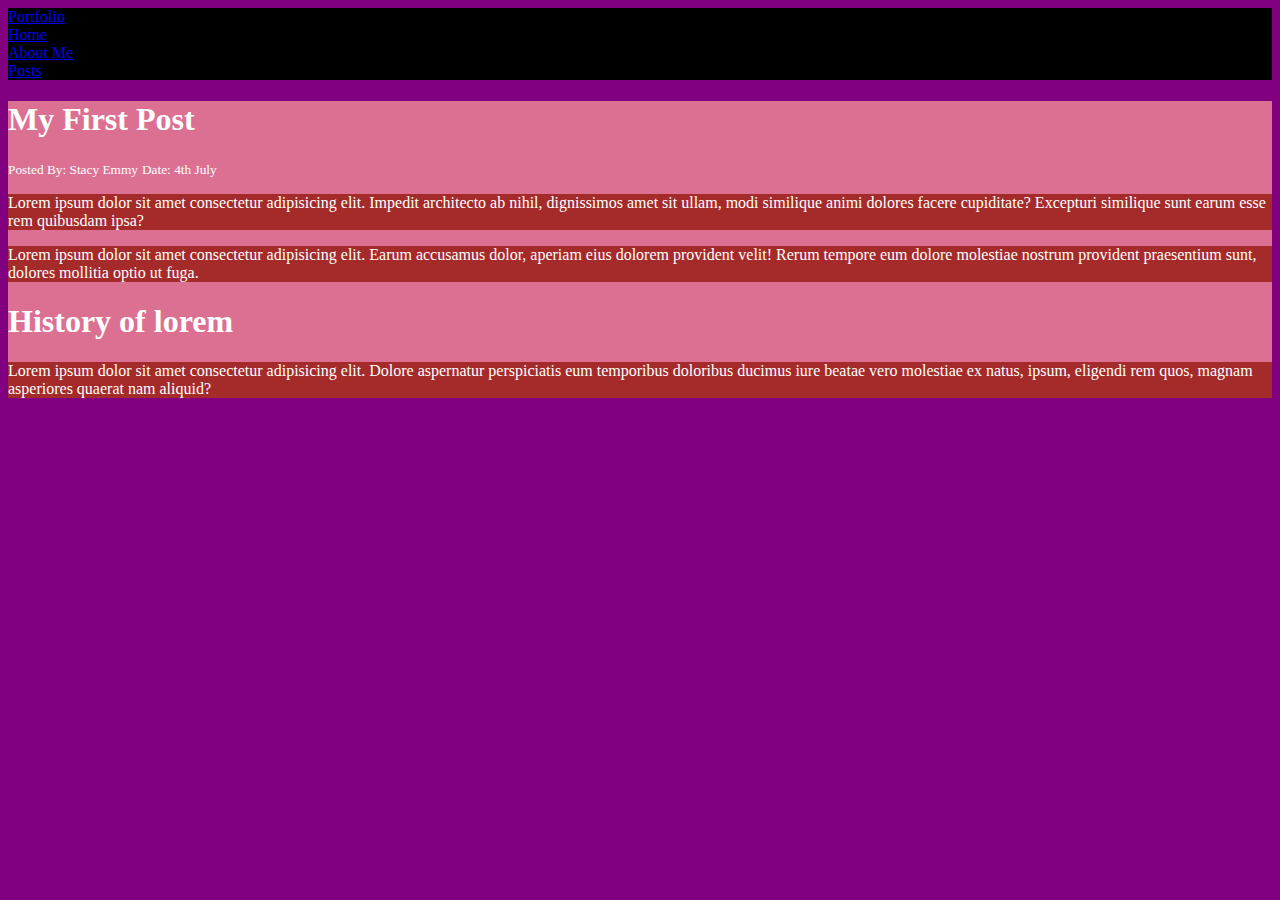
==== WEB/index.html @ bdf2db65 "#html & css" ====
<!DOCTYPE html>
<html lang="en">
<head>
    <meta charset="UTF-8">
    <meta http-equiv="X-UA-Compatible" content="IE=edge">
    <meta name="viewport" content="width=device-width, initial-scale=1.0">
    <title>My simple site</title>
    <style>
        body{
            background-color: purple;
            color: white;
        }
        nav{
            background-color: black;
        }
        div{
            background-color:palevioletred ;
        }
        p{
            background-color: brown;
        }
    </style>
</head>
<body>
    <!--
    <h1>Hello world!</h1>
    <h2>This is My simple Blog</h2>
    <h3>Well my name is Emmy</h3>
    <h4>I love Doja</h4>
    <h5>And sleep,lmao:))</h5> -->
        <nav>
            <a href="https://github.com/stacykimindiri"><li>Portfolio</li></a>
            <a href="./home.html"><li>Home</li></a>
            <a href="./Emmy.html"><li>About Me</li></a>
            <a href="./posts.html"><li>Posts</li></a>
        </nav>
    <div>
        <h1>My First Post</h1>
        <small>Posted By: Stacy Emmy</small>
        <small>Date: 4th July</small>
        <p>Lorem ipsum dolor sit amet consectetur adipisicing elit. Impedit architecto ab nihil, dignissimos amet sit ullam, modi similique animi dolores facere cupiditate? Excepturi similique sunt earum esse rem quibusdam ipsa?</p>
        <p>Lorem ipsum dolor sit amet consectetur adipisicing elit. Earum accusamus dolor, aperiam eius dolorem provident velit! Rerum tempore eum dolore molestiae nostrum provident praesentium sunt, dolores mollitia optio ut fuga.</p>
        <h1>History of lorem</h1>
        <p>Lorem ipsum dolor sit amet consectetur adipisicing elit. Dolore aspernatur perspiciatis eum temporibus doloribus ducimus iure beatae vero molestiae ex natus, ipsum, eligendi rem quos, magnam asperiores quaerat nam aliquid?</p>
    </div>
</body>
</html>
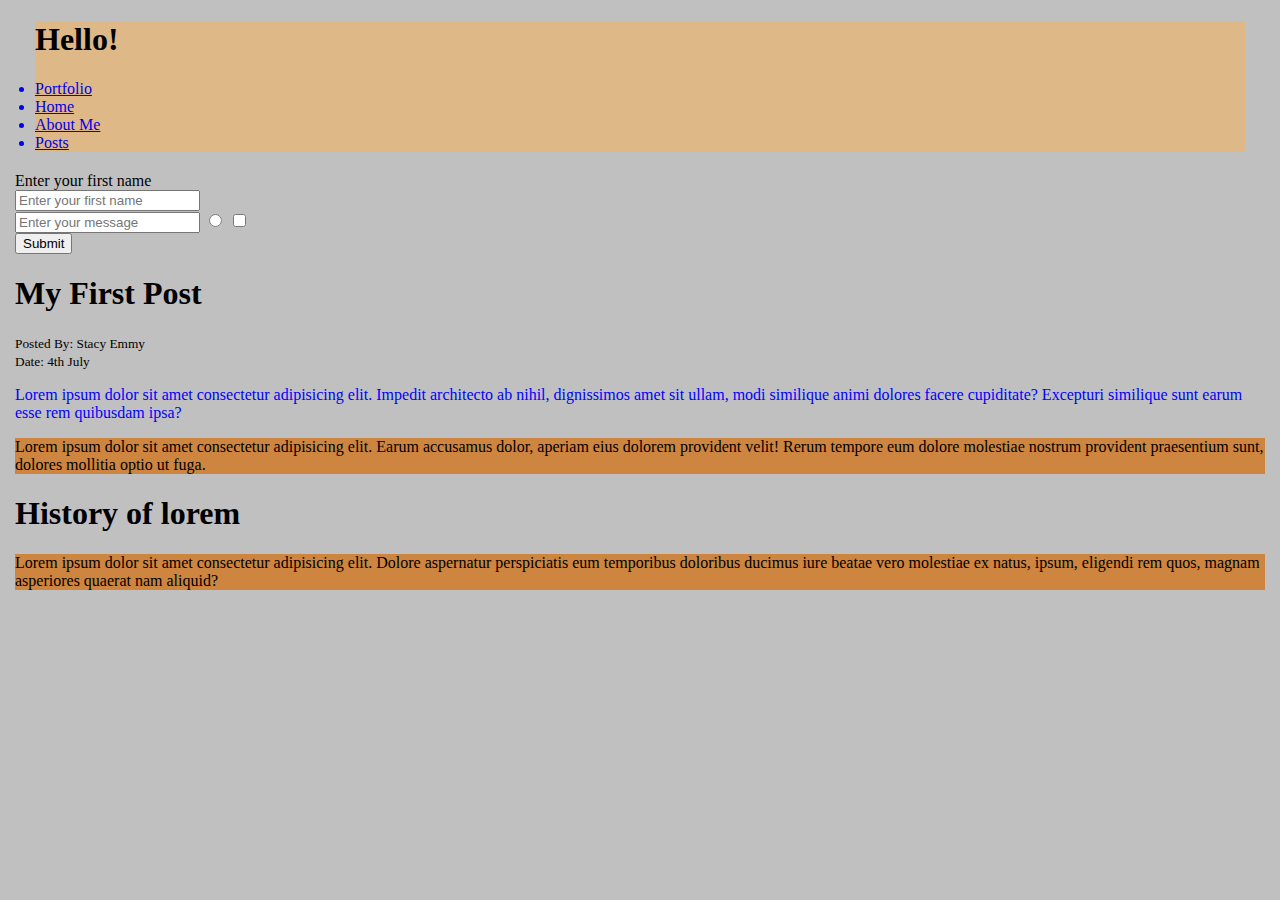
==== commit 7a9ff71b: "Add files via upload" ====
--- a/WEB/index.html
+++ b/WEB/index.html
@@ -1,24 +1,13 @@
 <!DOCTYPE html>
 <html lang="en">
 <head>
+    <link rel="stylesheet" href="./CSS/style.css"> <!--linking css externally-->
     <meta charset="UTF-8">
     <meta http-equiv="X-UA-Compatible" content="IE=edge">
     <meta name="viewport" content="width=device-width, initial-scale=1.0">
     <title>My simple site</title>
     <style>
-        body{
-            background-color: purple;
-            color: white;
-        }
-        nav{
-            background-color: black;
-        }
-        div{
-            background-color:palevioletred ;
-        }
-        p{
-            background-color: brown;
-        }
+        
     </style>
 </head>
 <body>
@@ -28,20 +17,34 @@
     <h3>Well my name is Emmy</h3>
     <h4>I love Doja</h4>
     <h5>And sleep,lmao:))</h5> -->
-        <nav>
+        <nav id="nav-1">
+        <h1>Hello!</h1>
             <a href="https://github.com/stacykimindiri"><li>Portfolio</li></a>
             <a href="./home.html"><li>Home</li></a>
             <a href="./Emmy.html"><li>About Me</li></a>
             <a href="./posts.html"><li>Posts</li></a>
-        </nav>
+        </nav id="nav-2">
     <div>
+    <div>
+        <label>Enter your first name</label>
+        <form action="">
+            <input type="text" placeholder="Enter your first name">
+            <br>
+            <input type="text" placeholder="Enter your message">
+            <input type="radio" name="Choco" id="">
+            <input type="checkbox" name="Choco" id="">
+        </form>
+        <button onclick="Submit_button()">Submit</button>
+    </div>
         <h1>My First Post</h1>
         <small>Posted By: Stacy Emmy</small>
+        <br> <!--to set a new line-->
         <small>Date: 4th July</small>
-        <p>Lorem ipsum dolor sit amet consectetur adipisicing elit. Impedit architecto ab nihil, dignissimos amet sit ullam, modi similique animi dolores facere cupiditate? Excepturi similique sunt earum esse rem quibusdam ipsa?</p>
-        <p>Lorem ipsum dolor sit amet consectetur adipisicing elit. Earum accusamus dolor, aperiam eius dolorem provident velit! Rerum tempore eum dolore molestiae nostrum provident praesentium sunt, dolores mollitia optio ut fuga.</p>
-        <h1>History of lorem</h1>
-        <p>Lorem ipsum dolor sit amet consectetur adipisicing elit. Dolore aspernatur perspiciatis eum temporibus doloribus ducimus iure beatae vero molestiae ex natus, ipsum, eligendi rem quos, magnam asperiores quaerat nam aliquid?</p>
+        <p style="color:blue;">Lorem ipsum dolor sit amet consectetur adipisicing elit. Impedit architecto ab nihil, dignissimos amet sit ullam, modi similique animi dolores facere cupiditate? Excepturi similique sunt earum esse rem quibusdam ipsa?</p>
+        <p class="block">Lorem ipsum dolor sit amet consectetur adipisicing elit. Earum accusamus dolor, aperiam eius dolorem provident velit! Rerum tempore eum dolore molestiae nostrum provident praesentium sunt, dolores mollitia optio ut fuga.</p>
+        <h1 class="'block">History of lorem</h1>
+        <p class="block">Lorem ipsum dolor sit amet consectetur adipisicing elit. Dolore aspernatur perspiciatis eum temporibus doloribus ducimus iure beatae vero molestiae ex natus, ipsum, eligendi rem quos, magnam asperiores quaerat nam aliquid?</p>
     </div>
+<script src="./JS/index.js"></script>
 </body>
 </html>--- a/WEB/CSS/style.css
+++ b/WEB/CSS/style.css
@@ -0,0 +1,17 @@
+body{
+        margin:15px;
+        background-color: silver;
+}
+#nav-1{
+        background-color: burlywood;
+        margin:20px;
+}
+/*how to comment*/
+.block{
+        background-color: peru;
+}
+.meta-data{
+        color:rosybrown;
+        font-weight:400;
+        font-size: 18px;
+}